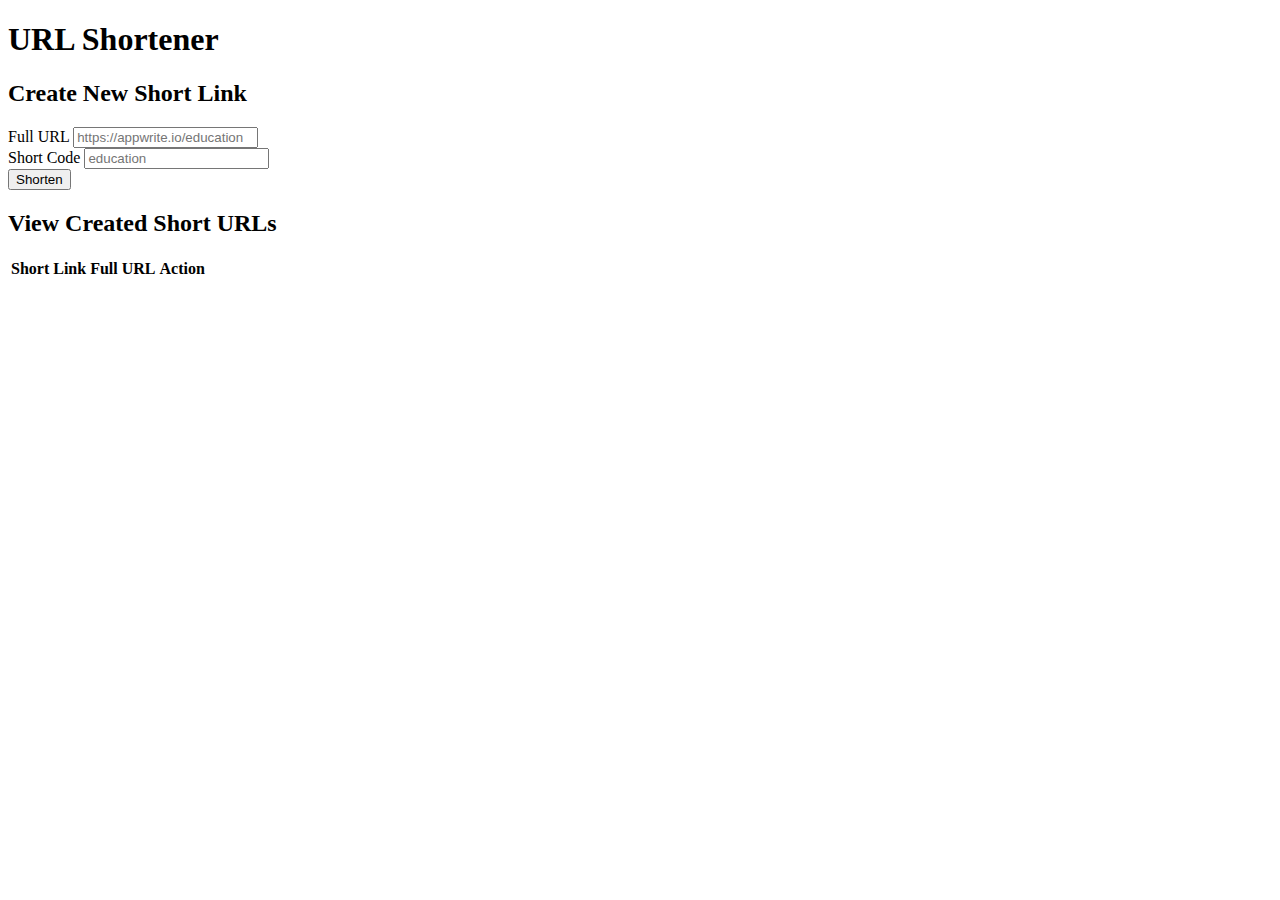
==== functions/url-shortener/static/index.html @ 584a9471 "rename directory" ====
<!DOCTYPE html>
<html lang="en">
<head>
    <meta charset="UTF-8">
    <meta name="viewport" content="width=device-width, initial-scale=1.0">
    <link rel="stylesheet" href="/styles">
    <title>URL Shortener Demo</title>
</head>
<body>
    <h1>URL Shortener</h1>

    <h2>Create New Short Link</h2>

    <form>
        <div>
            <label for="url">Full URL</label>
            <input type="url" id="url" name="url" placeholder="https://appwrite.io/education" required>
        </div>

        <div>
            <label for="short">Short Code</label>
            <input type="text" id="short" name="short" minlength="3" placeholder="education" required>
        </div>

        <button id="shortenBtn" type="submit">Shorten</button>
    </form>

    <h2>View Created Short URLs</h2>

    <table>
        <tr>
            <th>Short Link</th>
            <th>Full URL</th>
            <th>Action</th>
        </tr>
    </table>
</body>

<script>
    async function getShortUrls() {
        const response = await fetch('/listUrls');

        if (response.ok) {
            const data = await response.json();

            const table = document.querySelector('table');

            table.innerHTML = `
                <tr>
                    <th>Short Link</th>
                    <th>Full URL</th>
                    <th>Action</th>
                </tr>
            `;

            data.data.forEach((item) => {
                const row = table.insertRow(-1);

                const shortCell = row.insertCell(0);
                const link = document.createElement('a');
                link.href = `/${item.$id}`;
                link.target = '_blank';
                link.textContent = `/${item.$id}`;
                shortCell.appendChild(link);

                const urlCell = row.insertCell(1);
                urlCell.textContent = item.url;

                const actionCell = row.insertCell(2);
                const deleteButton = document.createElement('button');
                deleteButton.textContent = 'Delete';
                deleteButton.addEventListener('click', async () => {
                    await deleteShortUrl(item.$id);
                });
                actionCell.appendChild(deleteButton);
            });
        } else {
            alert(`Error: ${data.error}`);
        }
    }
    
    getShortUrls();

    async function deleteShortUrl(short) {
        const response = await fetch(`/${short}`, {
            method: 'DELETE'
        });

        if (response.ok) {
            alert('URL deleted successfully');
            getShortUrls();
        } else {
            alert((await response.json()).error);
        }
    }

    document.querySelector('form').addEventListener('submit', async (e) => {
        e.preventDefault();

        document.querySelector('#shortenBtn').disabled = true;

        const url = document.querySelector('#url').value;
        const short = document.querySelector('#short').value;

        const response = await fetch('/', {
            method: 'POST',
            headers: {
                'Content-Type': 'application/json'
            },
            body: JSON.stringify({ url, short })
        });

        const res = await response.json();

        if (res.ok) {
            alert(`Shortened URL: /${res.data.short}`);
        } else {
            alert(`Error: ${res.error}`);
        }

        document.querySelector('#shortenBtn').disabled = false;
        document.querySelector('form').reset();
        getShortUrls();
    });
</script>
</html>
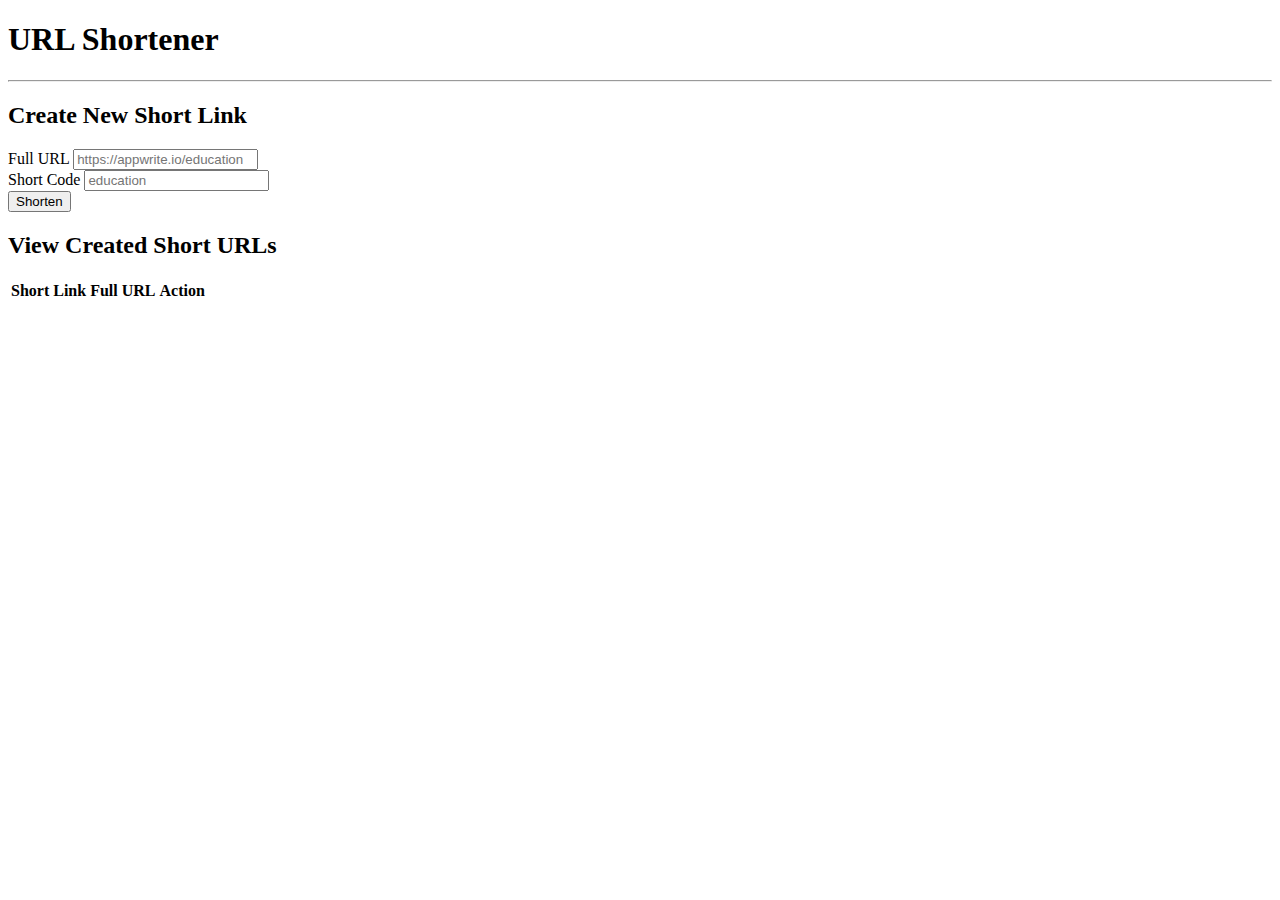
==== commit fcc7b3f1: "fix async await call" ====
--- a/functions/url-shortener/static/index.html
+++ b/functions/url-shortener/static/index.html
@@ -8,6 +8,8 @@
 </head>
 <body>
     <h1>URL Shortener</h1>
+
+    <hr>
 
     <h2>Create New Short Link</h2>
 
@@ -49,7 +51,8 @@
                 <tr>
                     <th>Short Link</th>
                     <th>Full URL</th>
-                    <th>Action</th>
+                    <th>Copy</th>
+                    <th>Delete</th>
                 </tr>
             `;
 
@@ -66,13 +69,25 @@
                 const urlCell = row.insertCell(1);
                 urlCell.textContent = item.url;
 
-                const actionCell = row.insertCell(2);
+                const copyCell = row.insertCell(2);
+                const copyButton = document.createElement('button');
+                copyButton.textContent = 'Copy URL';
+                copyButton.addEventListener('click', () => {
+                    navigator.clipboard.writeText(`${window.location.origin}/${item.$id}`).then(() => {
+                        alert('URL copied to clipboard');
+                    }).catch(err => {
+                        alert('Failed to copy URL');
+                    });
+                });
+                copyCell.appendChild(copyButton);
+
+                const deleteCell = row.insertCell(3);
                 const deleteButton = document.createElement('button');
                 deleteButton.textContent = 'Delete';
                 deleteButton.addEventListener('click', async () => {
                     await deleteShortUrl(item.$id);
                 });
-                actionCell.appendChild(deleteButton);
+                deleteCell.appendChild(deleteButton);
             });
         } else {
             alert(`Error: ${data.error}`);
@@ -88,7 +103,7 @@
 
         if (response.ok) {
             alert('URL deleted successfully');
-            getShortUrls();
+            await getShortUrls();
         } else {
             alert((await response.json()).error);
         }
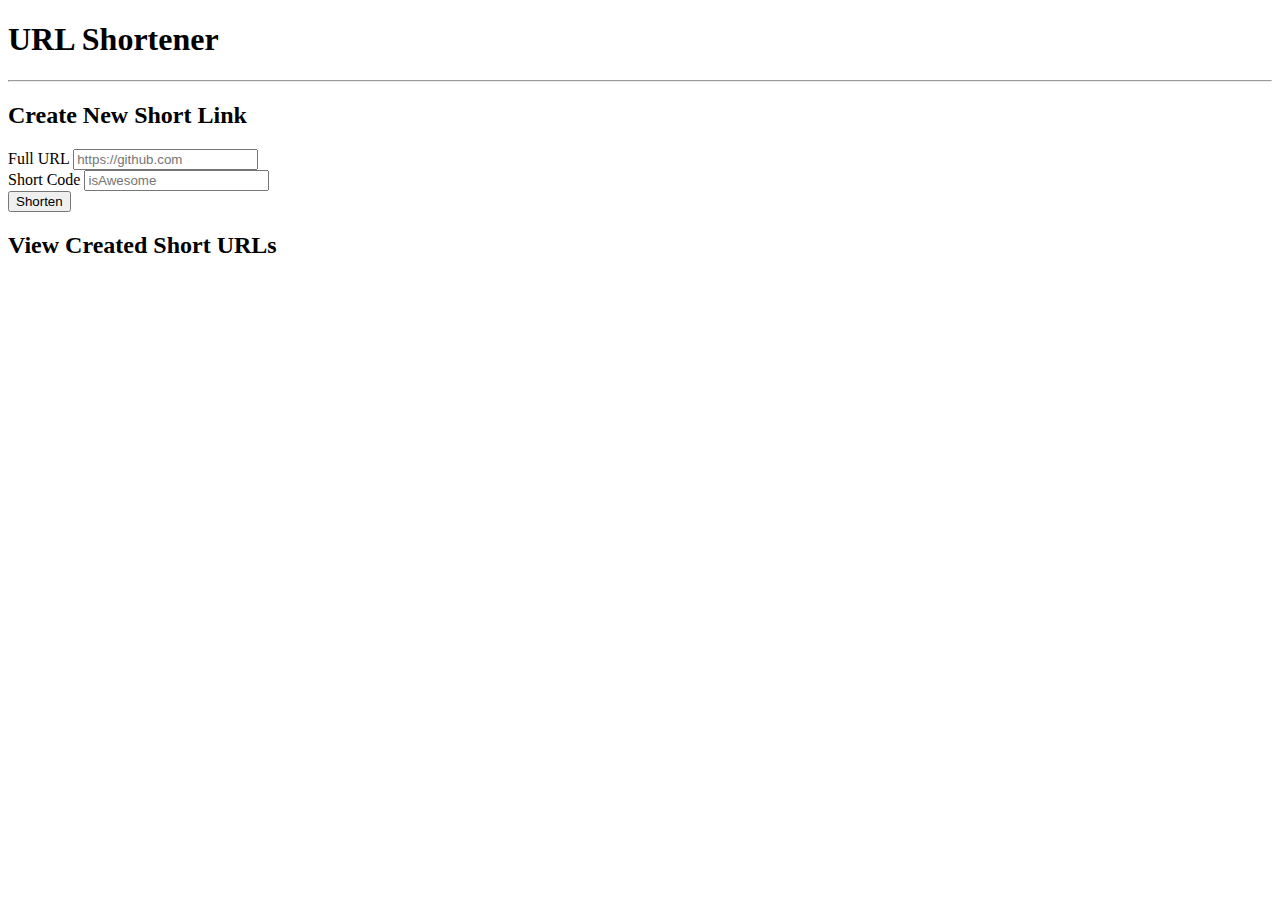
==== commit 9308bc56: "Update placeholders in the form" ====
--- a/functions/url-shortener/static/index.html
+++ b/functions/url-shortener/static/index.html
@@ -16,12 +16,12 @@
     <form>
         <div>
             <label for="url">Full URL</label>
-            <input type="url" id="url" name="url" placeholder="https://appwrite.io/education" required>
+            <input type="url" id="url" name="url" placeholder="https://github.com" required>
         </div>
 
         <div>
             <label for="short">Short Code</label>
-            <input type="text" id="short" name="short" minlength="3" placeholder="education" required>
+            <input type="text" id="short" name="short" minlength="3" placeholder="isAwesome" required>
         </div>
 
         <button id="shortenBtn" type="submit">Shorten</button>
@@ -29,13 +29,7 @@
 
     <h2>View Created Short URLs</h2>
 
-    <table>
-        <tr>
-            <th>Short Link</th>
-            <th>Full URL</th>
-            <th>Action</th>
-        </tr>
-    </table>
+    <table></table>
 </body>
 
 <script>
@@ -51,7 +45,7 @@
                 <tr>
                     <th>Short Link</th>
                     <th>Full URL</th>
-                    <th>Copy</th>
+                    <th>Copy URL</th>
                     <th>Delete</th>
                 </tr>
             `;
@@ -71,7 +65,7 @@
 
                 const copyCell = row.insertCell(2);
                 const copyButton = document.createElement('button');
-                copyButton.textContent = 'Copy URL';
+                copyButton.textContent = 'Copy';
                 copyButton.addEventListener('click', () => {
                     navigator.clipboard.writeText(`${window.location.origin}/${item.$id}`).then(() => {
                         alert('URL copied to clipboard');
@@ -138,4 +132,4 @@
         getShortUrls();
     });
 </script>
-</html>+</html>
